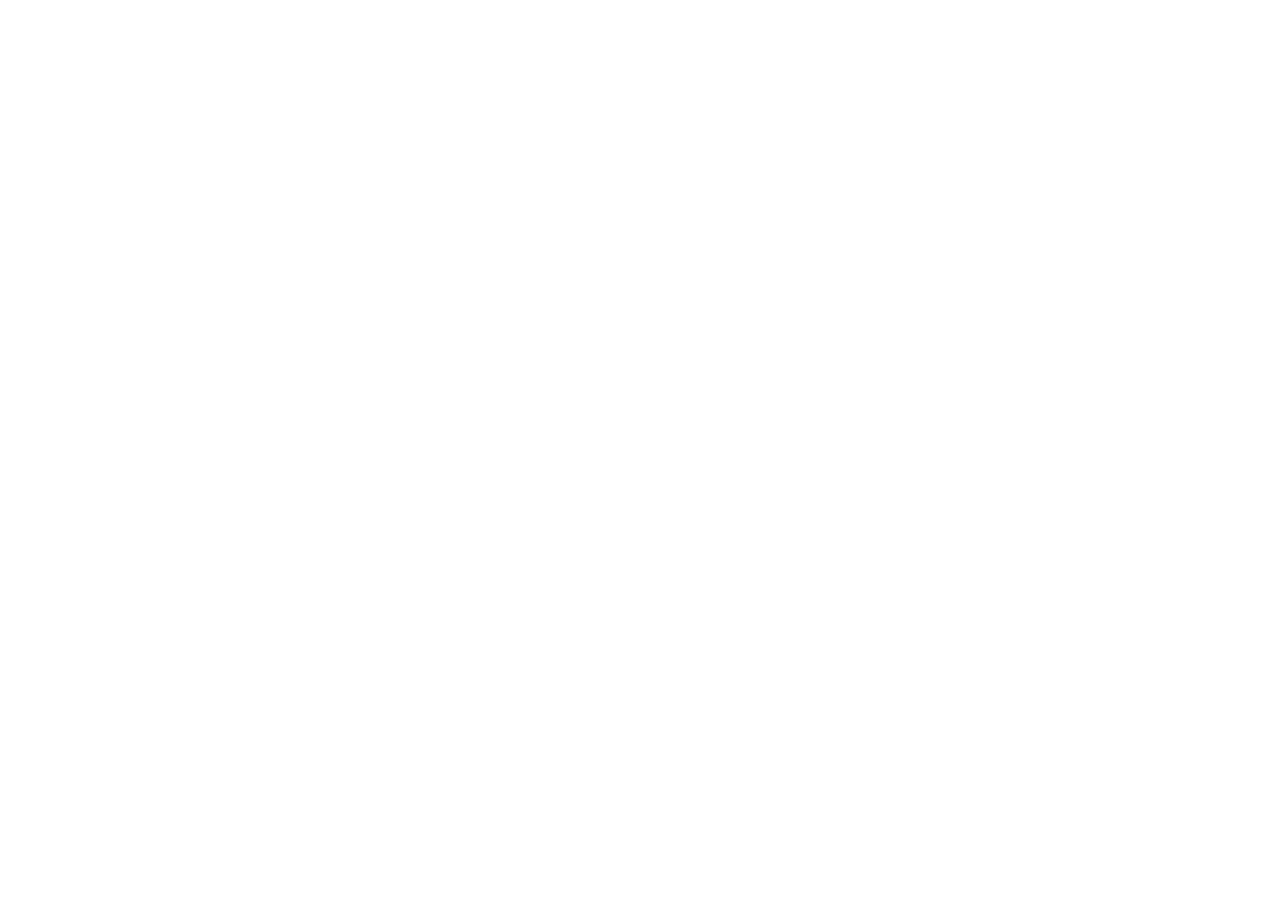
==== class-11/demo2/index.html @ f446fb8f "adding demos" ====
<!DOCTYPE html>
<html lang="en">
  <head>
    <meta charset="UTF-8" />
    <meta http-equiv="X-UA-Compatible" content="IE=edge" />
    <meta name="viewport" content="width=device-width, initial-scale=1.0" />
    <title>Document</title>
  </head>
  <body></body>
</html>
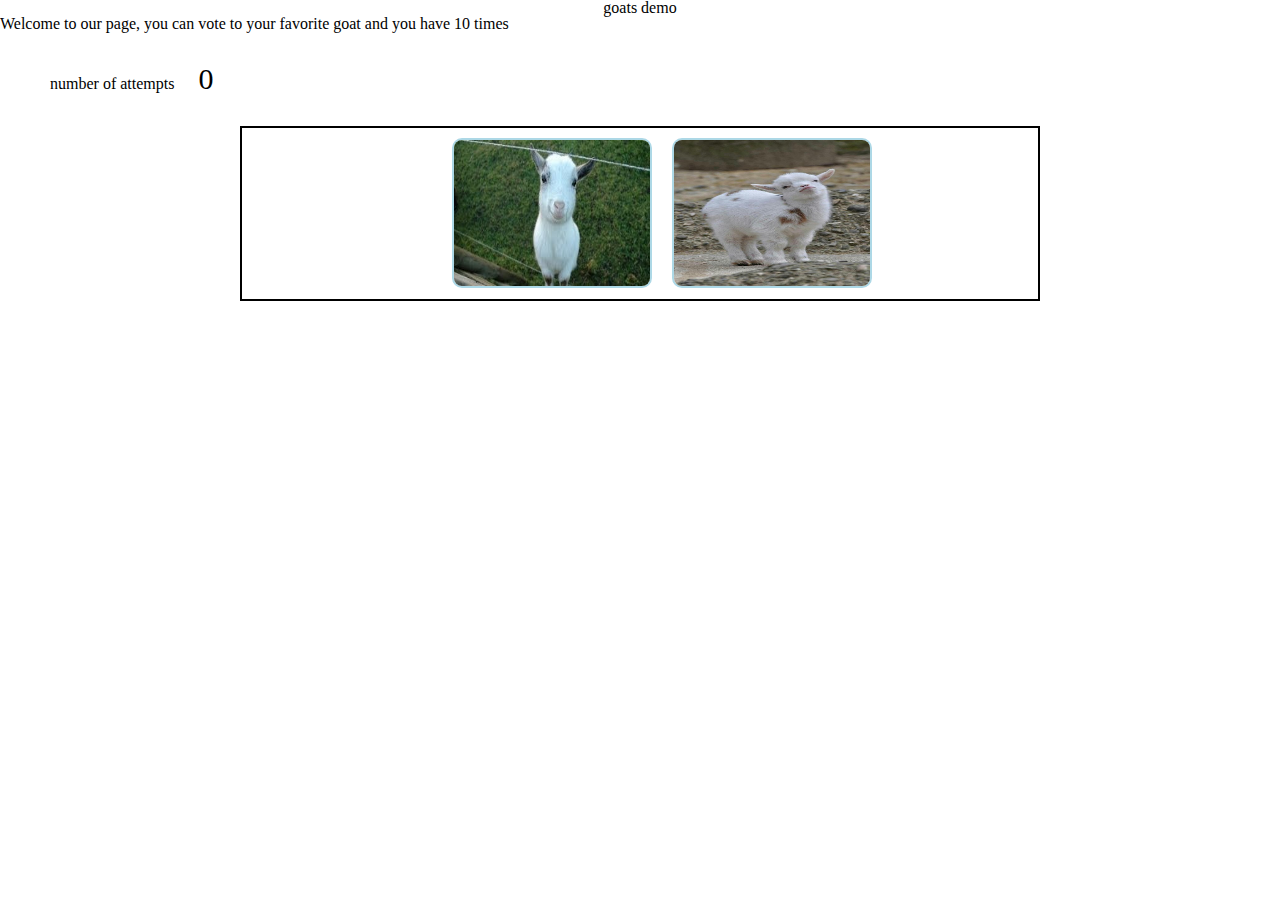
==== commit 568652cc: "video audio goats" ====
--- a/class-11/demo2/index.html
+++ b/class-11/demo2/index.html
@@ -4,7 +4,24 @@
     <meta charset="UTF-8" />
     <meta http-equiv="X-UA-Compatible" content="IE=edge" />
     <meta name="viewport" content="width=device-width, initial-scale=1.0" />
-    <title>Document</title>
+    <link rel="stylesheet" href="css/reset.css" />
+    <link rel="stylesheet" href="css/style.css" />
+    <title>vote tracker</title>
   </head>
-  <body></body>
+  <body>
+    <h1>goats demo</h1>
+    <p>
+      Welcome to our page, you can vote to your favorite goat and you have 10
+      times
+    </p>
+    <br /><br />
+    <span>number of attempts</span>
+    <span id="attempts"></span> <br /><br /><br />
+    <div id="image-container">
+      <img id="leftImg" src="" alt="" title="" />
+      <img id="rightImg" src="" alt="" title="" />
+    </div>
+    <ul id="results"></ul>
+    <script src="js/app.js"></script>
+  </body>
 </html>
--- a/class-11/demo2/css/style.css
+++ b/class-11/demo2/css/style.css
@@ -0,0 +1,35 @@
+* {
+  box-sizing: border-box;
+}
+h1 {
+  text-align: center;
+}
+img {
+  display: block;
+  width: 150px;
+  float: left;
+  height: 150px;
+  border: 2px solid lightblue;
+}
+#image-container {
+  padding-left: 200px;
+  border: 2px solid black;
+  width: 800px;
+  margin: 0 auto;
+  height: 175px;
+}
+#leftImg,
+#rightImg {
+  width: 200px;
+  margin: 10px;
+  /* display: block; */
+  /* margin: 0 auto; */
+  border-radius: 10px;
+}
+span {
+  margin-left: 50px;
+}
+#attempts {
+  margin-left: 20px;
+  font-size: 30px;
+}
